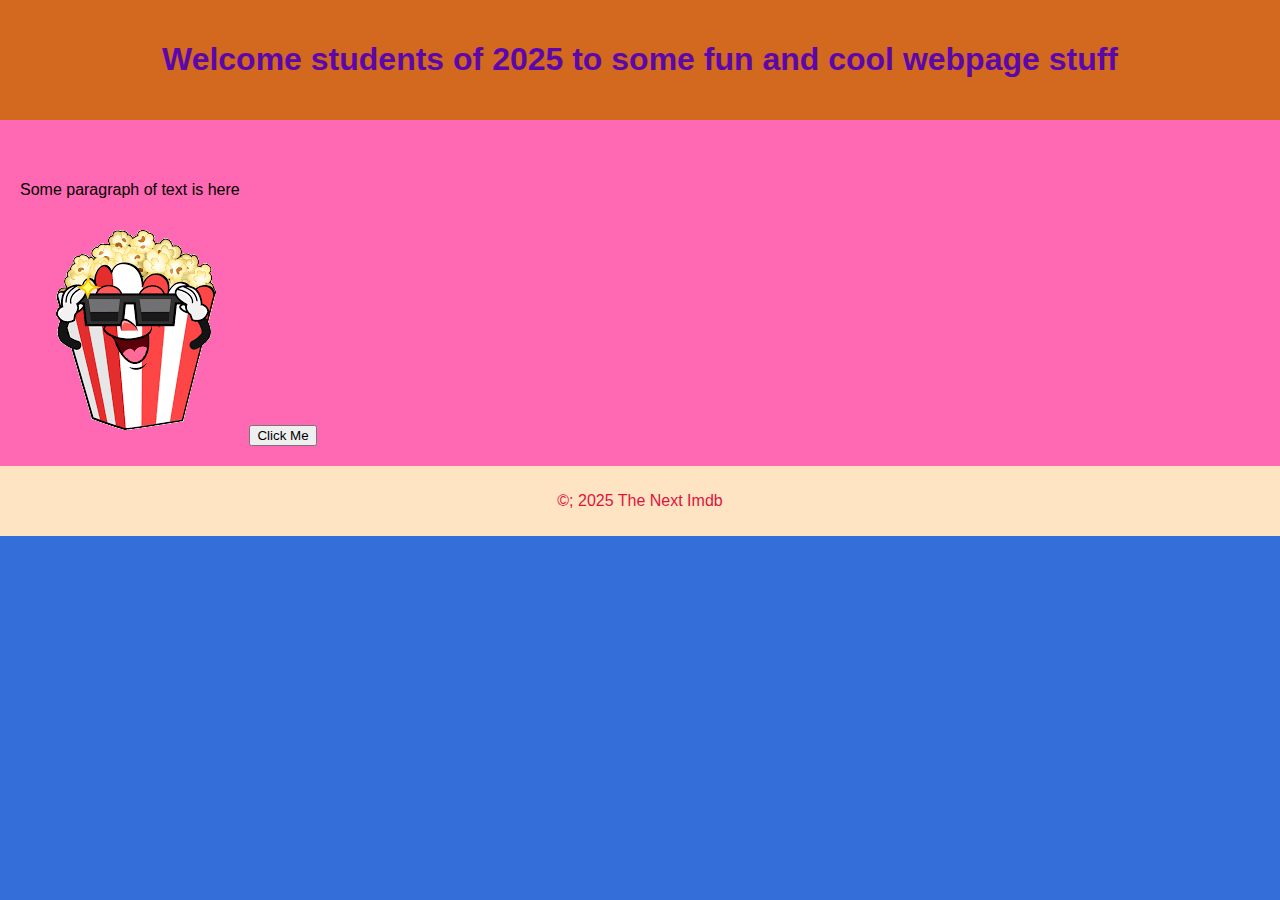
==== index.html @ aef77558 "Updated with counter" ====
<!DOCTYPE html>
<html lang="en">
    <head>
        <meta charset="UTF-8">
        <meta name="viewport" content="width=device-width, initial-scale=1.0">
        <title>The Next Imdb</title>
        <link rel="stylesheet" href="styles.css">
        <script src="script.js"></script>
    </head>
    <body>
        <header>
            <h1>Welcome students of 2025 to some fun and cool webpage stuff</h1>
        </header>
        <main>
            <p id="somePara">Some paragraph of text is here</p>
            <img src="PopcornGuy.png" alt="Popcorn Guy">
            <button id="myButton">Click Me</button>
        </main>
        <footer>
            <p>&copy;; 2025 The Next Imdb</p>
        </footer>
    </body>
</html>
---- styles.css ----
body {
    font-family: Arial, Helvetica, sans-serif;
    background-color: rgb(52, 110, 217);
    margin: 0;
    padding: 0;
}

header{
    background-color: chocolate;
    color: rgb(91, 7, 171);
    padding: 20px;
    text-align: center;
}

main {
    background-color: hotpink;
    padding: 20px;
    padding-top: 45px;
}

footer {
    background-color: bisque;
    color: crimson;
    padding: 10px;
    text-align: center;
}
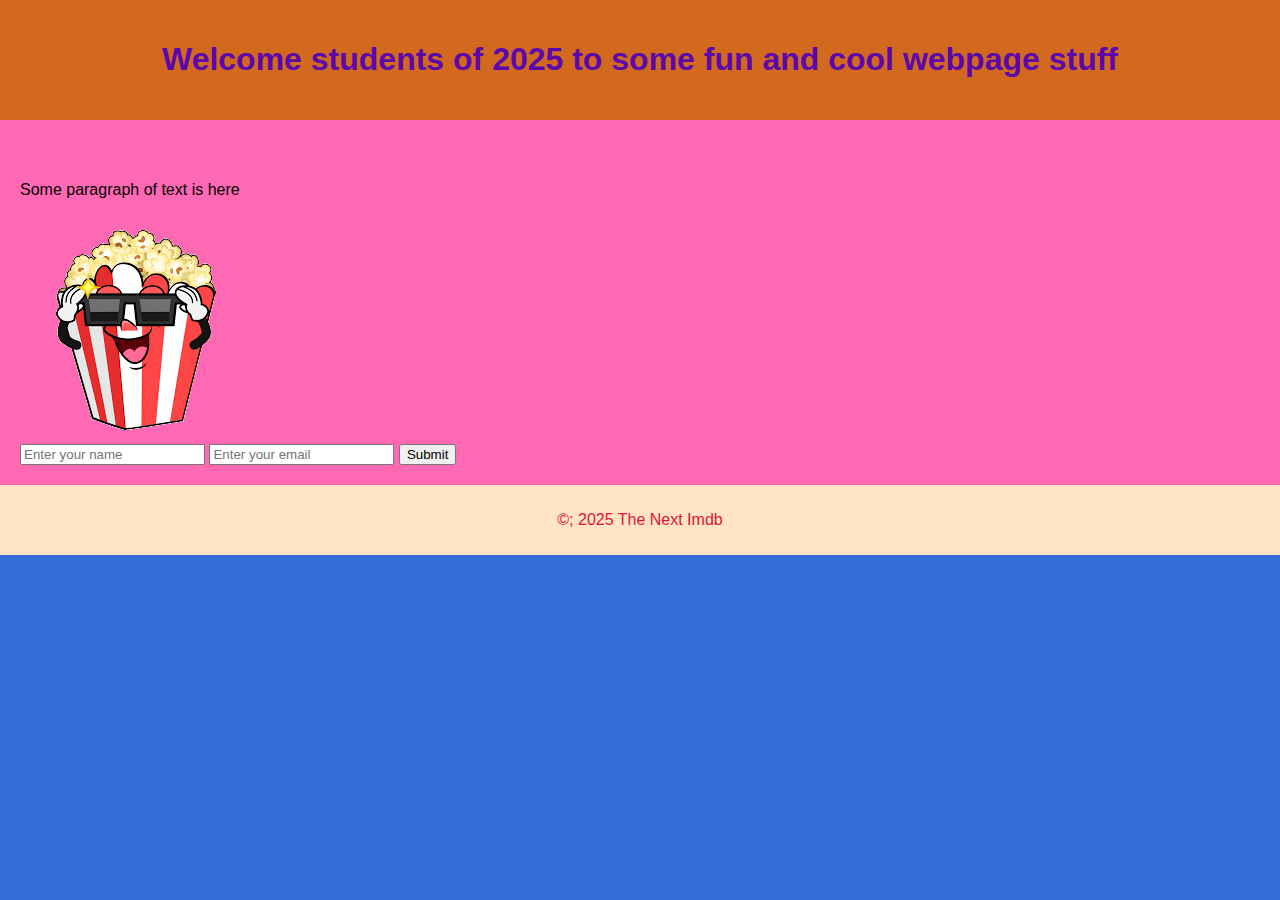
==== commit 1be33440: "Updated wk3" ====
--- a/index.html
+++ b/index.html
@@ -14,7 +14,14 @@
         <main>
             <p id="somePara">Some paragraph of text is here</p>
             <img src="PopcornGuy.png" alt="Popcorn Guy">
-            <button id="myButton">Click Me</button>
+            <!-- <button id="myButton">Click Me</button> -->
+
+            <form id="myForm">
+                <input type="text" id="nameInput" placeholder="Enter your name">
+                <input type="email" id="emailInput" placeholder="Enter your email">
+                <button type="submit">Submit</button>
+            </form>
+            
         </main>
         <footer>
             <p>&copy;; 2025 The Next Imdb</p>
